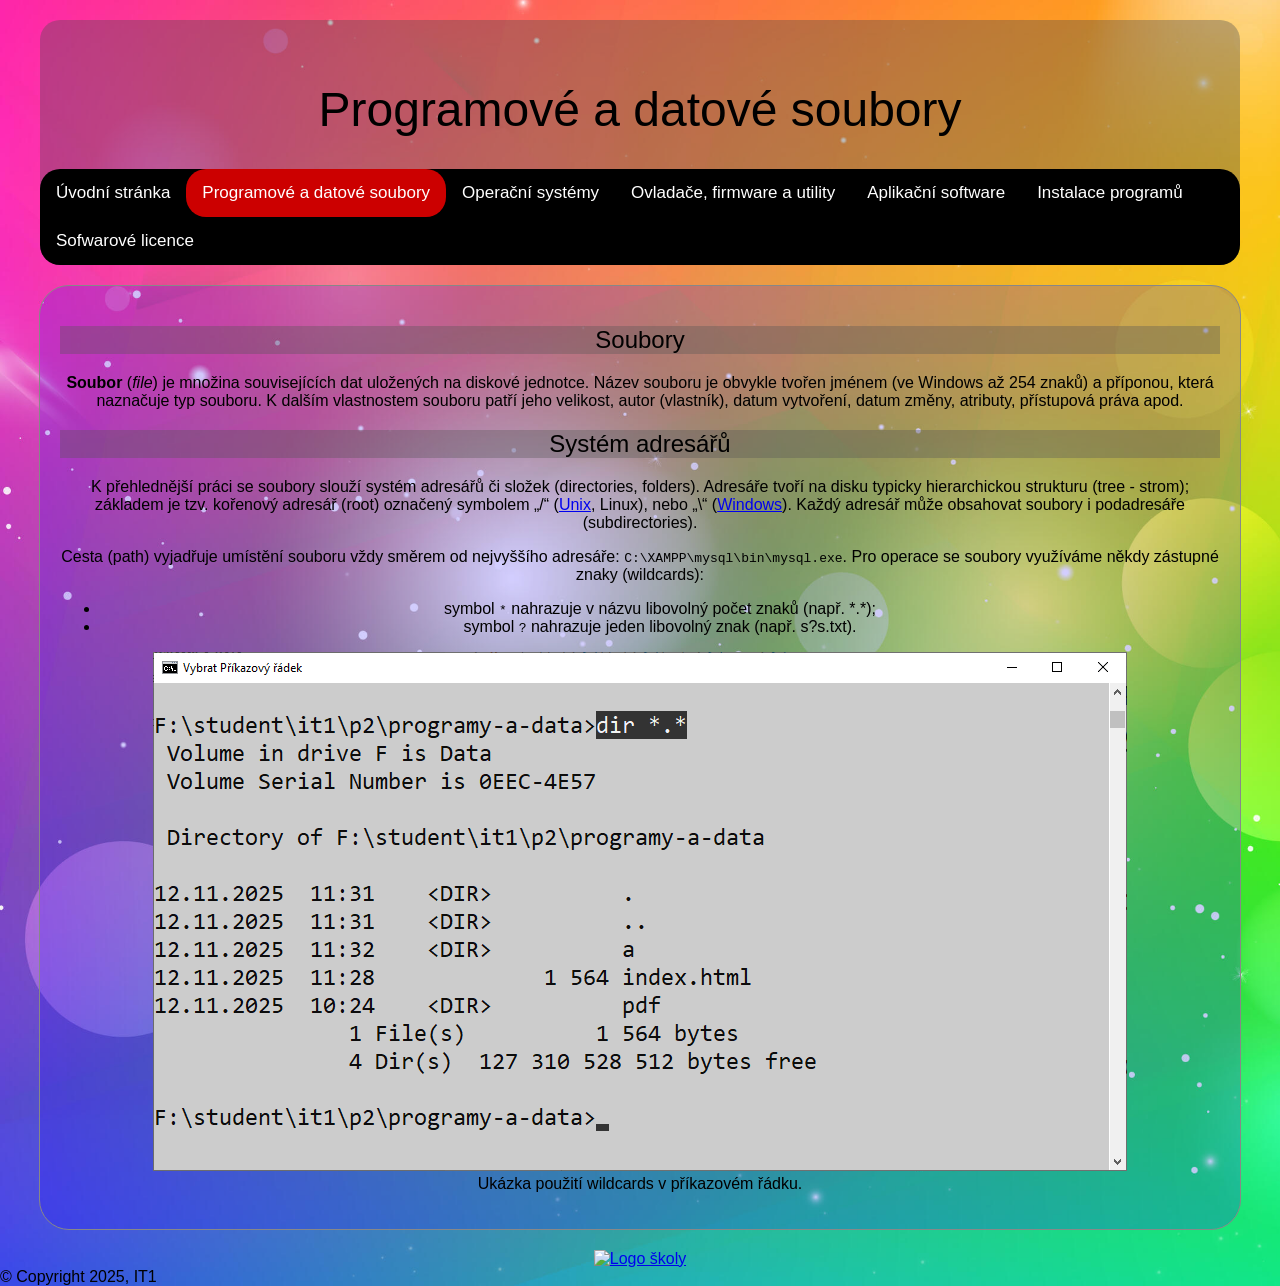
==== a/index.html @ 59875a7e "First version" ====
<!DOCTYPE html>
<html lang="cs">

<head>
    <meta charset="UTF-8" />
    <meta name="viewport" content="width=device-width, initial-scale=1.0" />
    <title>Programové a datové soubory</title>
    <link rel="stylesheet" href="../css/style.css">
    <style>
        h2 {
            color: rgb(0, 0, 0);
        }
    </style>
</head>

<body>
    <header>
        <h1>Programové a datové soubory</h1>
        <div class="topnav" id="myTopnav">
            <a href="../index.html">Úvodní stránka</a>
            <a href="#"class="active">Programové a datové soubory</a>
            <a href="../b/index.html">Operační systémy</a>
            <a href="../c/index.html">Ovladače, firmware a utility</a>
            <a href="../d/index.html">Aplikační software</a>
            <a href="../e/index.html">Instalace programů</a>
            <a href="../f/index.html">Sofwarové licence</a>
            <a href="javascript:void(0);" class="icon" onclick="myFunction()">
                <i class="fa fa-bars"></i>
            </a>
        </div>
    </header>
    <main>
        <h2 id="soubory"> Soubory</h2>
        <p>
            <strong>Soubor</strong> (<em>file</em>) je množina souvisejících dat
            uložených na diskové jednotce. Název souboru je obvykle tvořen jménem
            (ve Windows až 254 znaků) a příponou, která naznačuje typ souboru. K
            dalším vlastnostem souboru patří jeho velikost, autor (vlastník), datum
            vytvoření, datum změny, atributy, přístupová práva apod.
        </p>
        <h2 id="system-adresaru">Systém adresářů</h2>
        <p>
            K přehlednější práci se soubory slouží systém adresářů či složek
            (directories, folders). Adresáře tvoří na disku typicky hierarchickou
            strukturu (tree - strom); základem je tzv. kořenový adresář (root)
            označený symbolem „/“ (<a href="https://cs.wikipedia.org/wiki/Unix" target="_blank">Unix</a>, Linux), nebo
            „\“ (<a href="https://cs.wikipedia.org/wiki/Microsoft_Windows">Windows</a>). Každý adresář může obsahovat soubory i
            podadresáře (subdirectories).
        </p>
        <p>
            Cesta (path) vyjadřuje umístění souboru vždy směrem od nejvyššího
            adresáře: <code>C:\XAMPP\mysql\bin\mysql.exe</code>. Pro operace se
            soubory využíváme někdy zástupné znaky (wildcards):
        </p>
        <ul>
            <li>
                symbol <code>*</code> nahrazuje v názvu libovolný počet
                znaků (např. *.*);
            </li>
            <li>
                symbol <code>?</code> nahrazuje jeden libovolný znak (např. s?s.txt).
            </li>
        </ul>
        <figure>
            <img src="../img/cmd.png" alt="Wildcards v příkazovém řádku">
            <figcaption id="ukazka">Ukázka použití wildcards v příkazovém řádku.</figcaption>
        </figure>
    </main>
    <footer>
        <div style="text-align: center;">
            <a href="https://www.sspu-opava.cz/" target="_blank">
                <img src="https://www.sspu-opava.cz/static/img/core-img/skola-logo.png" alt="Logo školy">
            </a>
        </div>
        <div>&copy; Copyright 2025, IT1</div>
    </footer>
</body>

</html>
---- css/style.css ----
header {
    background-color: rgba(77, 77, 77, 0.37);
    text-align: center;
    padding-top: 30px;
        max-width: 1200px;
    margin: 20px auto;
    border-radius: 20px;
}

h1,
h2,
h3 {
    font-family: Impact, Haettenschweiler, "Arial Narrow Bold", sans-serif;
    font-weight: 200;
}

h1 {
    font-size: 3em;
}

body {
    background-color: bisque;
    background-image: url(/img/back2.jpg);
    background-size: cover;
}

main {
    max-width: 1160px;
    margin: 20px auto;
    border: 1px solid #888;
    padding: 20px;
    background-color: rgba(30, 0, 255, 0.192);
    text-align: center;
    border-radius: 30px;
    
}

h2 {
    background-color: rgba(85, 85, 85, 0.349);
}

table,
th,
td {
    border: 1px solid black;
    border-collapse: collapse;
}

table {
    border: 2px solid black;
    margin: auto;
}

th {
    padding: 10px;
}

.bgRed {
    background-color: rgba(255, 0, 0, 0.7);
}

.bgDarkRed {
    background-color: rgba(255, 0, 0, 0.3);
}

.thead {
    font-weight: bold;
}

.bgGreen {
    background-color: rgba(0, 255, 0, 0.7);
}

.fgWhite {
    color: rgb(255, 255, 255);
    background-color: black;
}

@media screen and (max-width: 600px) {
    .topnav a:not(:first-child) {
        display: none;
    }

    .topnav a.icon {
        float: right;
        display: block;
    }
}

body {
    margin: 0;
    font-family: Arial, Helvetica, sans-serif;
}

.topnav {
    overflow: hidden;
    background-color:   #000000;
    border-radius: 20px;
}

.topnav a {
    float: left;
    display: block;
    color: #ffffff;
    text-align: center;
    padding: 14px 16px;
    text-decoration: none;
    font-size: 17px;
    font-family: Arial, Helvetica, sans-serif;
    border-radius: 20px;
}

.topnav a:hover {
    background-color: #ddd;
    color: rgb(0, 0, 0);
    
}

.topnav a.active {
    background-color: #ff0000cc;
    color: white;
}

.topnav .icon {
    display: none;
}

@media screen and (max-width: 600px) {
    .topnav a:not(:first-child) {
        display: none;
    }

    .topnav a.icon {
        float: right;
        display: block;
    }
}

@media screen and (max-width: 600px) {
    .topnav.responsive {
        position: relative;
    }

    .topnav.responsive .icon {
        position: absolute;
        right: 0;
        top: 0;
    }

    .topnav.responsive a {
        float: none;
        display: block;
        text-align: left;
    }
}
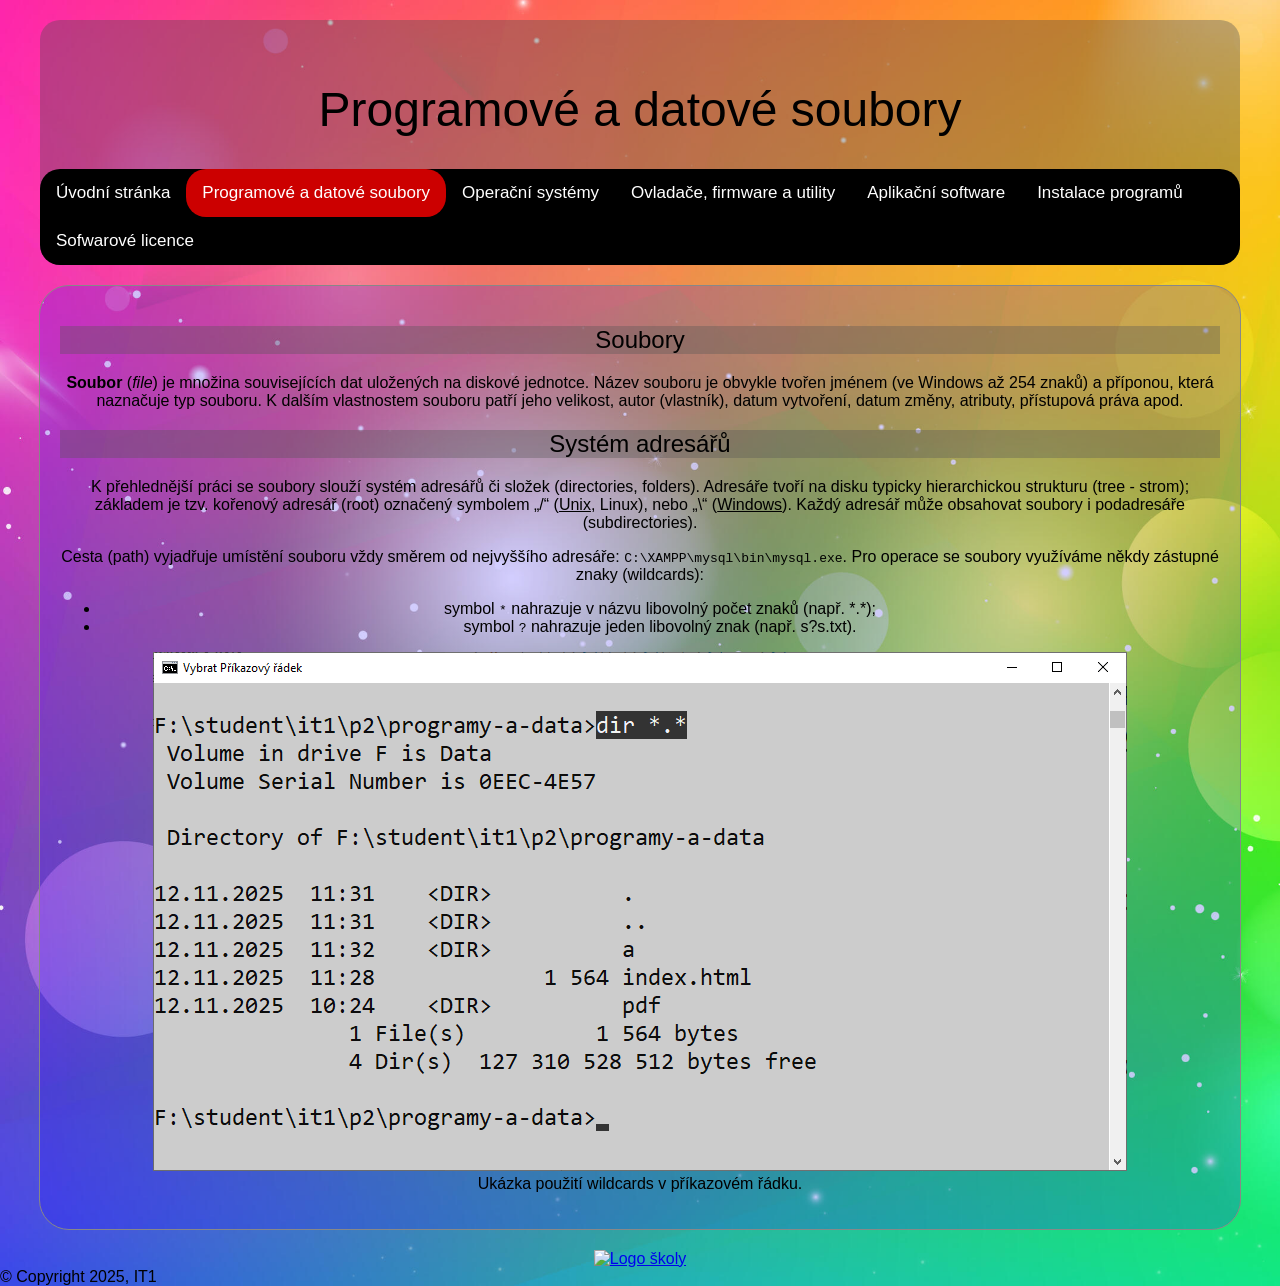
==== commit 2b78d78d: "Second Version" ====
--- a/a/index.html
+++ b/a/index.html
@@ -5,6 +5,7 @@
     <meta charset="UTF-8" />
     <meta name="viewport" content="width=device-width, initial-scale=1.0" />
     <title>Programové a datové soubory</title>
+    <link rel="stylesheet" href="https://cdnjs.cloudflare.com/ajax/libs/font-awesome/4.7.0/css/font-awesome.min.css">
     <link rel="stylesheet" href="../css/style.css">
     <style>
         h2 {
@@ -74,6 +75,7 @@
         </div>
         <div>&copy; Copyright 2025, IT1</div>
     </footer>
+    <script src="../JS/main.js"></script>
 </body>
 
 </html>
--- a/css/style.css
+++ b/css/style.css
@@ -19,8 +19,7 @@
 }
 
 body {
-    background-color: bisque;
-    background-image: url(/img/back2.jpg);
+    background-image: url(../img/back2.jpg);
     background-size: cover;
 }
 
@@ -32,7 +31,14 @@
     background-color: rgba(30, 0, 255, 0.192);
     text-align: center;
     border-radius: 30px;
-    
+}
+
+main a {
+    color: black;
+}
+
+a:hover {
+    color: white;
 }
 
 h2 {
